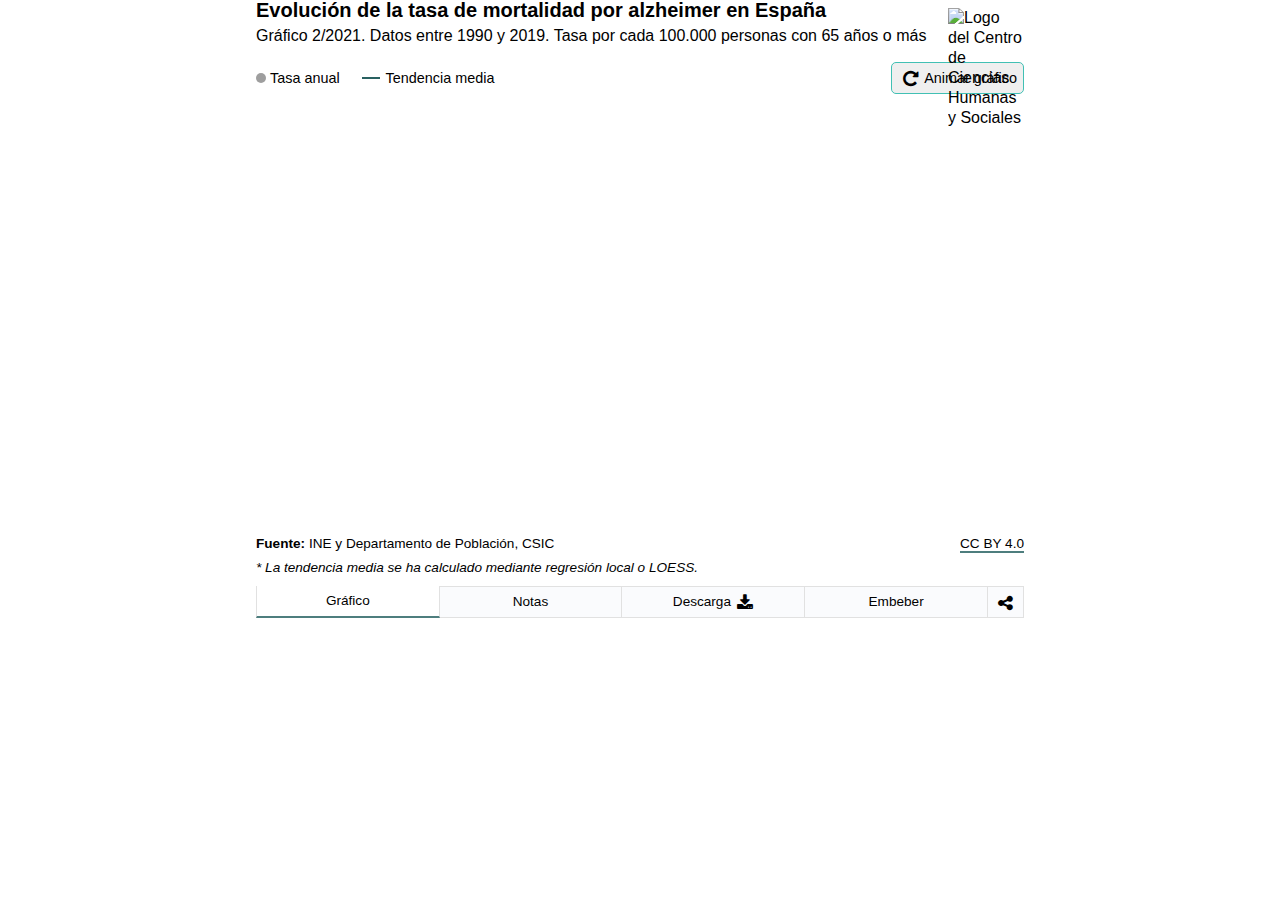
==== docs/index.html @ b5e25270 "Actualización de datos" ====
<!DOCTYPE html><html lang=en><head><meta charset=UTF-8><meta name=viewport content="width=device-width,initial-scale=1,maximum-scale=1"><title>Evolución de la tasa de mortalidad por alzheimer en España</title><meta name=mrf-extractable content=false><meta property=og:image content=""><meta property=og:title content="Evolución de la tasa de mortalidad por alzheimer en España"><meta property=og:description content="Gráfico lineal que muestra la evolución de la tasa de mortalidad en España"><meta property=og:image content=https://raw.githubusercontent.com/EnvejecimientoEnRed/evolucion-alzheimer-viz/main/pre/cchs.png><link rel=stylesheet href=https://cdnjs.cloudflare.com/ajax/libs/font-awesome/4.7.0/css/font-awesome.min.css><link rel=stylesheet href="https://fonts.googleapis.com/css?family=Titillium+Web%3A300%2C300italic%2C400%2C400italic%2C500%2C700%2C700italic&#038;subset=latin&#038;ver=5.8" media=all><link href=main.c754582d4d9026baf53d.css rel=stylesheet></head><body><div class=container><div class=main><section class="content b-chart active" id=chartBlock><div class=b-title><h1 class=title>Evolución de la tasa de mortalidad por alzheimer en España</h1><h2 class=subtitle>Gráfico 2/2021. Datos entre 1990 y 2019. Tasa por cada 100.000 personas con 65 años o más</h2></div><div class=chart__logics><div class=chart__legend><span class="chart__legend--item first">Tasa anual</span> <span class="chart__legend--item second">Tendencia media</span></div><div class=chart__animate id=replay><button class=btn_animate><i class="fa fa--share fa-repeat" aria-hidden=true></i> <span>Animar gráfico</span></button></div></div><div class=chart__viz id=chart></div><div class=chart__footer><div class=chart__source><p class=chart__source--data><span>Fuente: </span>INE y Departamento de Población, CSIC</p><p class=chart__source--copyright><a class=link href=https://creativecommons.org/licenses/by/4.0/deed.en_US target=_blank>CC BY 4.0</a></p></div><p class=chart__note>* La tendencia media se ha calculado mediante regresión local o LOESS.</p></div><div class=logo><img src=https://raw.githubusercontent.com/EnvejecimientoEnRed/maternidad-fecundidad-viz/main/pre/cchs.png alt="Logo del Centro de Ciencias Humanas y Sociales" width=100% height=100%></div></section><section class="content b-notes"><div class=b-title><h1 class=title>Notas adicionales al gráfico</h1></div><p class=text__paragraph>En este gráfico se ha utilizado una fuente de datos: el Instituto Nacional de Estadística (INE). Dentro de ella, utilizamos dos grupos de datos distintos:</p><p class=text__paragraph>El primero, <a class=link href="https://www.ine.es/jaxiT3/Tabla.htm?t=7947&L=0" target=_blank>las defunciones por causas (lista reducida)</a>, que ofrece datos de muertes a partir de una lista reducida de causas. En este caso, nos centramos en la causa 051, que registra la enfermedad de Alzheimer, y con los casos para las personas con 65 o más años.</p><p class=text__paragraph>El segundo, <a class=link href="https://www.ine.es/dynt3/inebase/es/index.htm?padre=1894&capsel=1895" target=_blank>las cifras de población a nivel nacional y por grupo de edad</a>, con el objetivo de conocer la población con 65 años o más en España durante diferentes años y poder hacer una tasa de mortalidad por alzheimer utilizando este grupo poblacional</p></section><section class="content b-data"><div class=b-title><h1 class=title>Repositorio de código, de datos y posibilidad de descarga como imagen estática</h1></div><p class=text__header>Descarga de datos</p><p class=text__paragraph>Los datos procesados en esta visualización los puede encontrar en <a class=link href=https://github.com/EnvejecimientoEnRed/evolucion-alzheimer-viz target=_blank>este repositorio de Github</a>.</p><p class=text__paragraph>Si desea descargarlos, puede hacerlo desde <a class=link href=https://raw.githubusercontent.com/EnvejecimientoEnRed/evolucion-alzheimer-viz/main/data/tasa_nal_alz.csv target=_blank>aquí</a>.</p><p class=text__header>Descargar como PNG</p><p class=text__paragraph>También puede descargar el gráfico como una imagen .png haciendo click <button class=btn_share id=pngImage>aquí</button></p><p class=text__paragraph>El gráfico se descargará con los últimos filtros que haya utilizado.</p><p class=text__paragraph>Es conveniente advertir que, tras hacer una modificación de filtros, debe esperar unos segundos (entre 10 y 15) para que se renderice correctamente el bloque y pueda descargar la imagen de forma satisfactoria.</p></section><section class="content b-iframes"><div class=b-title><h1 class=title>Uso del iframe en sitios web</h1></div><p class=text__header>Embeber iframe con alto dinámico</p><p class=text__paragraph>A la hora de utilizar la visualización dentro de un iframe y poder visualizarla de forma responsiva, este desarrollo se sirve de la librería <a class=link href=http://blog.apps.npr.org/pym.js/ target=_blank>Pym.js</a>, que modifica de forma dinámica la altura de los iframes.</p><p class=text__paragraph>Si su sitio web acepta el uso de librerías de terceros, como es el caso de Pym.js, y desea disponer la opción responsiva de esta visualización, copie el siguiente código:</p><textarea class=text__iframe disabled=""><div id=viz_cchs_2_2021></div><script src=https://pym.nprapps.org/pym.v1.min.js></script><script>let pymParent=new pym.Parent("viz_cchs_2_2021","https://EnvejecimientoEnRed.github.io/evolucion-alzheimer-viz/",{})</script></textarea><p class=text__header>Embeber iframe con alto fijo</p><p class=text__paragraph>Aunque el siguiente iframe tiene una altura fija -680px-, el gráfico se ve correctamente en todos los dispositivos ya que siempre se ajusta al alto disponible que dejan otros elementos como títulos, selectores, botones o leyenda.</p><p class=text__paragraph>Si desea integrar esta visualización en su propia página, puede hacerlo copiando el siguiente código:</p><textarea class=text__iframe disabled=""><iframe src="https://EnvejecimientoEnRed/evolucion-alzheimer-viz/?iframe=fijo" style=height:680px;width:100% title="Visualización maternidad y fecundidad"></iframe></textarea></section><section class="content b-rrss"><div class=b-title><h1 class=title>Compartir en redes sociales</h1></div><p class=text__paragraph>Existe la posibilidad de compartir la visualización a través de las redes sociales. Puede hacerlo clicando en alguno de los siguientes iconos:</p><div class=rrss><a href=# class="fa fa-facebook" id=shareFB target=_blank></a> <a href=# class="fa fa-twitter" id=shareTW data-text="Comparativa entre la edad media a la maternidad y el índice de fecundidad" target=_blank></a> <a href=# class="fa fa-linkedin" id=shareLK data-text="Comparativa entre la edad media a la maternidad y el índice de fecundidad" target=_blank></a> <a href=# class="fa fa-whatsapp" id=shareWA data-text="Comparativa entre la edad media a la maternidad y el índice de fecundidad" target=_blank></a></div></section></div><nav class=tabs><ul class=l-tabs><li class="tab active" data-target=b-chart>Gráfico</li><li class=tab data-target=b-notes>Notas</li><li class=tab data-target=b-data>Descarga&nbsp;<i class="fa fa--share fa-download"></i></li><li class=tab data-target=b-iframes>Embeber</li><li class="tab tab--rrss" data-target=b-rrss><i class="fa fa--share fa-share-alt"></i></li></ul></nav><div class=chart__tooltip id=tooltip><p class=chart__tooltip--title></p><p class=chart__tooltip--text></p></div></div><script src=https://pym.nprapps.org/pym.v1.min.js></script><script>var pymChild=new pym.Child</script><script src=main.efca48f712bf268afeb7.js></script></body></html>
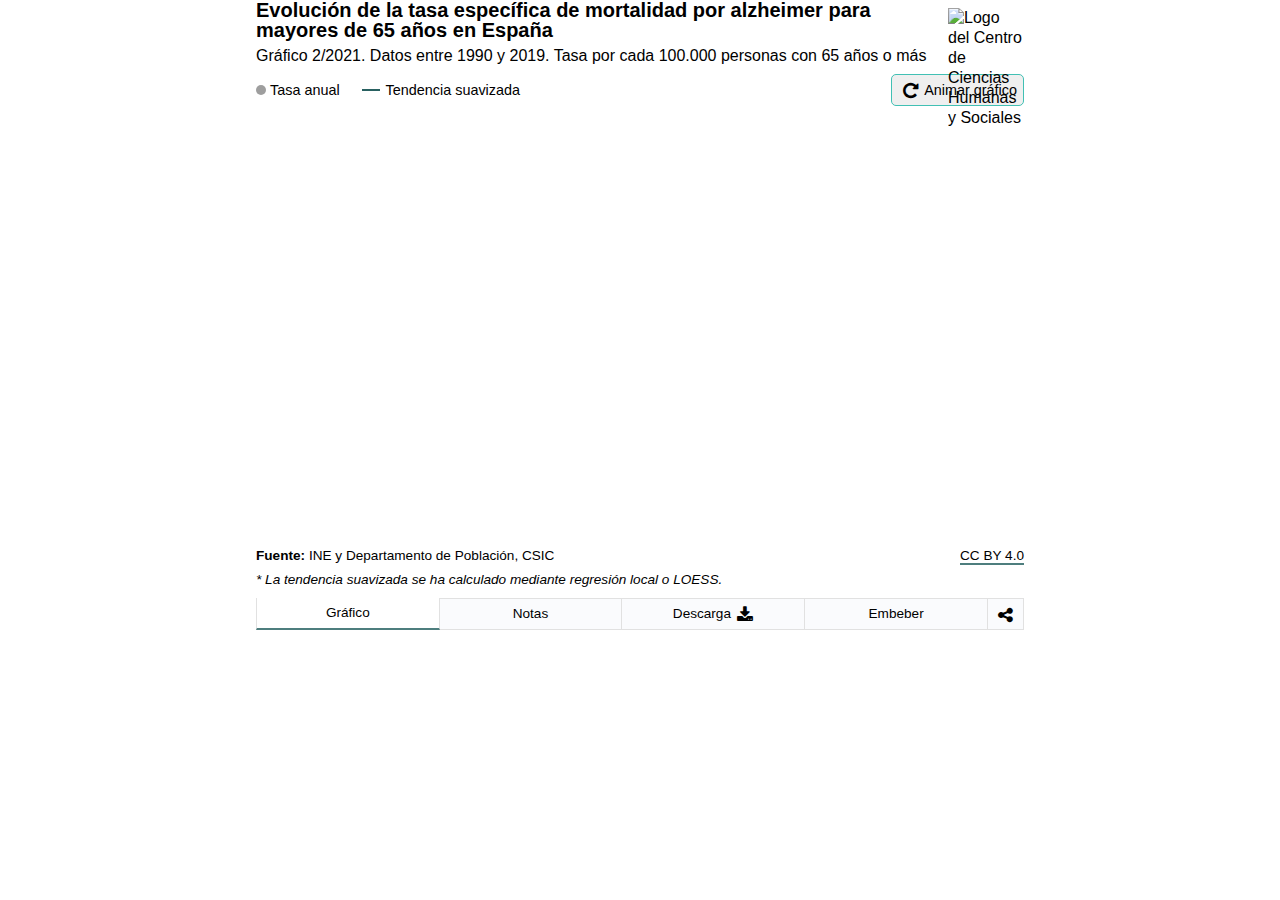
==== commit f16f4916: "Cambio título" ====
--- a/docs/index.html
+++ b/docs/index.html
@@ -1 +1 @@
-<!DOCTYPE html><html lang=en><head><meta charset=UTF-8><meta name=viewport content="width=device-width,initial-scale=1,maximum-scale=1"><title>Evolución de la tasa de mortalidad por alzheimer en España</title><meta name=mrf-extractable content=false><meta property=og:image content=""><meta property=og:title content="Evolución de la tasa de mortalidad por alzheimer en España"><meta property=og:description content="Gráfico lineal que muestra la evolución de la tasa de mortalidad en España"><meta property=og:image content=https://raw.githubusercontent.com/EnvejecimientoEnRed/evolucion-alzheimer-viz/main/pre/cchs.png><link rel=stylesheet href=https://cdnjs.cloudflare.com/ajax/libs/font-awesome/4.7.0/css/font-awesome.min.css><link rel=stylesheet href="https://fonts.googleapis.com/css?family=Titillium+Web%3A300%2C300italic%2C400%2C400italic%2C500%2C700%2C700italic&#038;subset=latin&#038;ver=5.8" media=all><link href=main.c754582d4d9026baf53d.css rel=stylesheet></head><body><div class=container><div class=main><section class="content b-chart active" id=chartBlock><div class=b-title><h1 class=title>Evolución de la tasa de mortalidad por alzheimer en España</h1><h2 class=subtitle>Gráfico 2/2021. Datos entre 1990 y 2019. Tasa por cada 100.000 personas con 65 años o más</h2></div><div class=chart__logics><div class=chart__legend><span class="chart__legend--item first">Tasa anual</span> <span class="chart__legend--item second">Tendencia media</span></div><div class=chart__animate id=replay><button class=btn_animate><i class="fa fa--share fa-repeat" aria-hidden=true></i> <span>Animar gráfico</span></button></div></div><div class=chart__viz id=chart></div><div class=chart__footer><div class=chart__source><p class=chart__source--data><span>Fuente: </span>INE y Departamento de Población, CSIC</p><p class=chart__source--copyright><a class=link href=https://creativecommons.org/licenses/by/4.0/deed.en_US target=_blank>CC BY 4.0</a></p></div><p class=chart__note>* La tendencia media se ha calculado mediante regresión local o LOESS.</p></div><div class=logo><img src=https://raw.githubusercontent.com/EnvejecimientoEnRed/maternidad-fecundidad-viz/main/pre/cchs.png alt="Logo del Centro de Ciencias Humanas y Sociales" width=100% height=100%></div></section><section class="content b-notes"><div class=b-title><h1 class=title>Notas adicionales al gráfico</h1></div><p class=text__paragraph>En este gráfico se ha utilizado una fuente de datos: el Instituto Nacional de Estadística (INE). Dentro de ella, utilizamos dos grupos de datos distintos:</p><p class=text__paragraph>El primero, <a class=link href="https://www.ine.es/jaxiT3/Tabla.htm?t=7947&L=0" target=_blank>las defunciones por causas (lista reducida)</a>, que ofrece datos de muertes a partir de una lista reducida de causas. En este caso, nos centramos en la causa 051, que registra la enfermedad de Alzheimer, y con los casos para las personas con 65 o más años.</p><p class=text__paragraph>El segundo, <a class=link href="https://www.ine.es/dynt3/inebase/es/index.htm?padre=1894&capsel=1895" target=_blank>las cifras de población a nivel nacional y por grupo de edad</a>, con el objetivo de conocer la población con 65 años o más en España durante diferentes años y poder hacer una tasa de mortalidad por alzheimer utilizando este grupo poblacional</p></section><section class="content b-data"><div class=b-title><h1 class=title>Repositorio de código, de datos y posibilidad de descarga como imagen estática</h1></div><p class=text__header>Descarga de datos</p><p class=text__paragraph>Los datos procesados en esta visualización los puede encontrar en <a class=link href=https://github.com/EnvejecimientoEnRed/evolucion-alzheimer-viz target=_blank>este repositorio de Github</a>.</p><p class=text__paragraph>Si desea descargarlos, puede hacerlo desde <a class=link href=https://raw.githubusercontent.com/EnvejecimientoEnRed/evolucion-alzheimer-viz/main/data/tasa_nal_alz.csv target=_blank>aquí</a>.</p><p class=text__header>Descargar como PNG</p><p class=text__paragraph>También puede descargar el gráfico como una imagen .png haciendo click <button class=btn_share id=pngImage>aquí</button></p><p class=text__paragraph>El gráfico se descargará con los últimos filtros que haya utilizado.</p><p class=text__paragraph>Es conveniente advertir que, tras hacer una modificación de filtros, debe esperar unos segundos (entre 10 y 15) para que se renderice correctamente el bloque y pueda descargar la imagen de forma satisfactoria.</p></section><section class="content b-iframes"><div class=b-title><h1 class=title>Uso del iframe en sitios web</h1></div><p class=text__header>Embeber iframe con alto dinámico</p><p class=text__paragraph>A la hora de utilizar la visualización dentro de un iframe y poder visualizarla de forma responsiva, este desarrollo se sirve de la librería <a class=link href=http://blog.apps.npr.org/pym.js/ target=_blank>Pym.js</a>, que modifica de forma dinámica la altura de los iframes.</p><p class=text__paragraph>Si su sitio web acepta el uso de librerías de terceros, como es el caso de Pym.js, y desea disponer la opción responsiva de esta visualización, copie el siguiente código:</p><textarea class=text__iframe disabled=""><div id=viz_cchs_2_2021></div><script src=https://pym.nprapps.org/pym.v1.min.js></script><script>let pymParent=new pym.Parent("viz_cchs_2_2021","https://EnvejecimientoEnRed.github.io/evolucion-alzheimer-viz/",{})</script></textarea><p class=text__header>Embeber iframe con alto fijo</p><p class=text__paragraph>Aunque el siguiente iframe tiene una altura fija -680px-, el gráfico se ve correctamente en todos los dispositivos ya que siempre se ajusta al alto disponible que dejan otros elementos como títulos, selectores, botones o leyenda.</p><p class=text__paragraph>Si desea integrar esta visualización en su propia página, puede hacerlo copiando el siguiente código:</p><textarea class=text__iframe disabled=""><iframe src="https://EnvejecimientoEnRed/evolucion-alzheimer-viz/?iframe=fijo" style=height:680px;width:100% title="Visualización maternidad y fecundidad"></iframe></textarea></section><section class="content b-rrss"><div class=b-title><h1 class=title>Compartir en redes sociales</h1></div><p class=text__paragraph>Existe la posibilidad de compartir la visualización a través de las redes sociales. Puede hacerlo clicando en alguno de los siguientes iconos:</p><div class=rrss><a href=# class="fa fa-facebook" id=shareFB target=_blank></a> <a href=# class="fa fa-twitter" id=shareTW data-text="Comparativa entre la edad media a la maternidad y el índice de fecundidad" target=_blank></a> <a href=# class="fa fa-linkedin" id=shareLK data-text="Comparativa entre la edad media a la maternidad y el índice de fecundidad" target=_blank></a> <a href=# class="fa fa-whatsapp" id=shareWA data-text="Comparativa entre la edad media a la maternidad y el índice de fecundidad" target=_blank></a></div></section></div><nav class=tabs><ul class=l-tabs><li class="tab active" data-target=b-chart>Gráfico</li><li class=tab data-target=b-notes>Notas</li><li class=tab data-target=b-data>Descarga&nbsp;<i class="fa fa--share fa-download"></i></li><li class=tab data-target=b-iframes>Embeber</li><li class="tab tab--rrss" data-target=b-rrss><i class="fa fa--share fa-share-alt"></i></li></ul></nav><div class=chart__tooltip id=tooltip><p class=chart__tooltip--title></p><p class=chart__tooltip--text></p></div></div><script src=https://pym.nprapps.org/pym.v1.min.js></script><script>var pymChild=new pym.Child</script><script src=main.efca48f712bf268afeb7.js></script></body></html>+<!DOCTYPE html><html lang=en><head><meta charset=UTF-8><meta name=viewport content="width=device-width,initial-scale=1,maximum-scale=1"><title>Evolución de la tasa específica de mortalidad por alzheimer para mayores de 65 años en España</title><meta name=mrf-extractable content=false><meta property=og:image content=""><meta property=og:title content="Evolución de la tasa específica de mortalidad por alzheimer para mayores de 65 años en España"><meta property=og:description content="Gráfico lineal que muestra la evolución de la tasa de mortalidad en España"><meta property=og:image content=https://raw.githubusercontent.com/EnvejecimientoEnRed/envejecimiento_alzheimer_evolucion/main/pre/cchs.png><link rel=stylesheet href=https://cdnjs.cloudflare.com/ajax/libs/font-awesome/4.7.0/css/font-awesome.min.css><link rel=stylesheet href="https://fonts.googleapis.com/css?family=Titillium+Web%3A300%2C300italic%2C400%2C400italic%2C500%2C700%2C700italic&#038;subset=latin&#038;ver=5.8" media=all><link href=main.c754582d4d9026baf53d.css rel=stylesheet></head><body><div class=container><div class=main><section class="content b-chart active" id=chartBlock><div class=b-title><h1 class=title>Evolución de la tasa específica de mortalidad por alzheimer para mayores de 65 años en España</h1><h2 class=subtitle>Gráfico 2/2021. Datos entre 1990 y 2019. Tasa por cada 100.000 personas con 65 años o más</h2></div><div class=chart__logics><div class=chart__legend><span class="chart__legend--item first">Tasa anual</span> <span class="chart__legend--item second">Tendencia suavizada</span></div><div class=chart__animate id=replay><button class=btn_animate><i class="fa fa--share fa-repeat" aria-hidden=true></i> <span>Animar gráfico</span></button></div></div><div class=chart__viz id=chart></div><div class=chart__footer><div class=chart__source><p class=chart__source--data><span>Fuente: </span>INE y Departamento de Población, CSIC</p><p class=chart__source--copyright><a class=link href=https://creativecommons.org/licenses/by/4.0/deed.en_US target=_blank>CC BY 4.0</a></p></div><p class=chart__note>* La tendencia suavizada se ha calculado mediante regresión local o LOESS.</p></div><div class=logo><img src=https://raw.githubusercontent.com/EnvejecimientoEnRed/envejecimiento_alzheimer_evolucion/main/pre/cchs.png alt="Logo del Centro de Ciencias Humanas y Sociales" width=100% height=100%></div></section><section class="content b-notes"><div class=b-title><h1 class=title>Notas adicionales al gráfico</h1></div><p class=text__paragraph>En este gráfico se ha utilizado una fuente de datos: el Instituto Nacional de Estadística (INE). Dentro de ella, utilizamos dos grupos de datos distintos:</p><p class=text__paragraph>El primero, <a class=link href="https://www.ine.es/jaxiT3/Tabla.htm?t=7947&L=0" target=_blank>las defunciones por causas (lista reducida)</a>, que ofrece datos de muertes a partir de una lista reducida de causas. En este caso, nos centramos en la causa 051, que registra la enfermedad de Alzheimer, y con los casos para las personas con 65 o más años.</p><p class=text__paragraph>El segundo, <a class=link href="https://www.ine.es/dynt3/inebase/es/index.htm?padre=1894&capsel=1895" target=_blank>las cifras de población a nivel nacional y por grupo de edad</a>, con el objetivo de conocer la población con 65 años o más en España durante diferentes años y poder hacer una tasa de mortalidad por alzheimer utilizando este grupo poblacional</p></section><section class="content b-data"><div class=b-title><h1 class=title>Repositorio de código, de datos y posibilidad de descarga como imagen estática</h1></div><p class=text__header>Descarga de datos</p><p class=text__paragraph>Los datos procesados en esta visualización los puede encontrar en <a class=link href=https://github.com/EnvejecimientoEnRed/envejecimiento_alzheimer_evolucion target=_blank>este repositorio de Github</a>.</p><p class=text__paragraph>Si desea descargarlos, puede hacerlo desde <a class=link href=https://raw.githubusercontent.com/EnvejecimientoEnRed/envejecimiento_alzheimer_evolucion/main/data/tasa_nal_alz.csv target=_blank>aquí</a>.</p><p class=text__header>Descargar como PNG</p><p class=text__paragraph>También puede descargar el gráfico como una imagen .png haciendo click <button class=btn_share id=pngImage>aquí</button></p><p class=text__paragraph>El gráfico se descargará con los últimos filtros que haya utilizado.</p><p class=text__paragraph>Es conveniente advertir que, tras hacer una modificación de filtros, debe esperar unos segundos (entre 10 y 15) para que se renderice correctamente el bloque y pueda descargar la imagen de forma satisfactoria.</p></section><section class="content b-iframes"><div class=b-title><h1 class=title>Uso del iframe en sitios web</h1></div><p class=text__header>Embeber iframe con alto dinámico</p><p class=text__paragraph>A la hora de utilizar la visualización dentro de un iframe y poder visualizarla de forma responsiva, este desarrollo se sirve de la librería <a class=link href=http://blog.apps.npr.org/pym.js/ target=_blank>Pym.js</a>, que modifica de forma dinámica la altura de los iframes.</p><p class=text__paragraph>Si su sitio web acepta el uso de librerías de terceros, como es el caso de Pym.js, y desea disponer la opción responsiva de esta visualización, copie el siguiente código:</p><textarea class=text__iframe disabled=""><div id=viz_cchs_2_2021></div><script src=https://pym.nprapps.org/pym.v1.min.js></script><script>let pymParent=new pym.Parent("viz_cchs_2_2021","https://EnvejecimientoEnRed.github.io/envejecimiento_alzheimer_evolucion/",{})</script></textarea><p class=text__header>Embeber iframe con alto fijo</p><p class=text__paragraph>Aunque el siguiente iframe tiene una altura fija -680px-, el gráfico se ve correctamente en todos los dispositivos ya que siempre se ajusta al alto disponible que dejan otros elementos como títulos, selectores, botones o leyenda.</p><p class=text__paragraph>Si desea integrar esta visualización en su propia página, puede hacerlo copiando el siguiente código:</p><textarea class=text__iframe disabled=""><iframe src="https://EnvejecimientoEnRed/envejecimiento_alzheimer_evolucion/?iframe=fijo" style=height:680px;width:100% title="Visualización maternidad y fecundidad"></iframe></textarea></section><section class="content b-rrss"><div class=b-title><h1 class=title>Compartir en redes sociales</h1></div><p class=text__paragraph>Existe la posibilidad de compartir la visualización a través de las redes sociales. Puede hacerlo clicando en alguno de los siguientes iconos:</p><div class=rrss><a href=# class="fa fa-facebook" id=shareFB target=_blank></a> <a href=# class="fa fa-twitter" id=shareTW data-text="Evolución de la tasa específica de mortalidad por alzheimer para mayores de 65 años en España" target=_blank></a> <a href=# class="fa fa-linkedin" id=shareLK data-text="Evolución de la tasa específica de mortalidad por alzheimer para mayores de 65 años en España" target=_blank></a> <a href=# class="fa fa-whatsapp" id=shareWA data-text="Evolución de la tasa específica de mortalidad por alzheimer para mayores de 65 años en España" target=_blank></a></div></section></div><nav class=tabs><ul class=l-tabs><li class="tab active" data-target=b-chart>Gráfico</li><li class=tab data-target=b-notes>Notas</li><li class=tab data-target=b-data>Descarga&nbsp;<i class="fa fa--share fa-download"></i></li><li class=tab data-target=b-iframes>Embeber</li><li class="tab tab--rrss" data-target=b-rrss><i class="fa fa--share fa-share-alt"></i></li></ul></nav><div class=chart__tooltip id=tooltip><p class=chart__tooltip--title></p><p class=chart__tooltip--text></p></div></div><script src=https://pym.nprapps.org/pym.v1.min.js></script><script>var pymChild=new pym.Child</script><script src=main.43a29cdeccaf040c2533.js></script></body></html>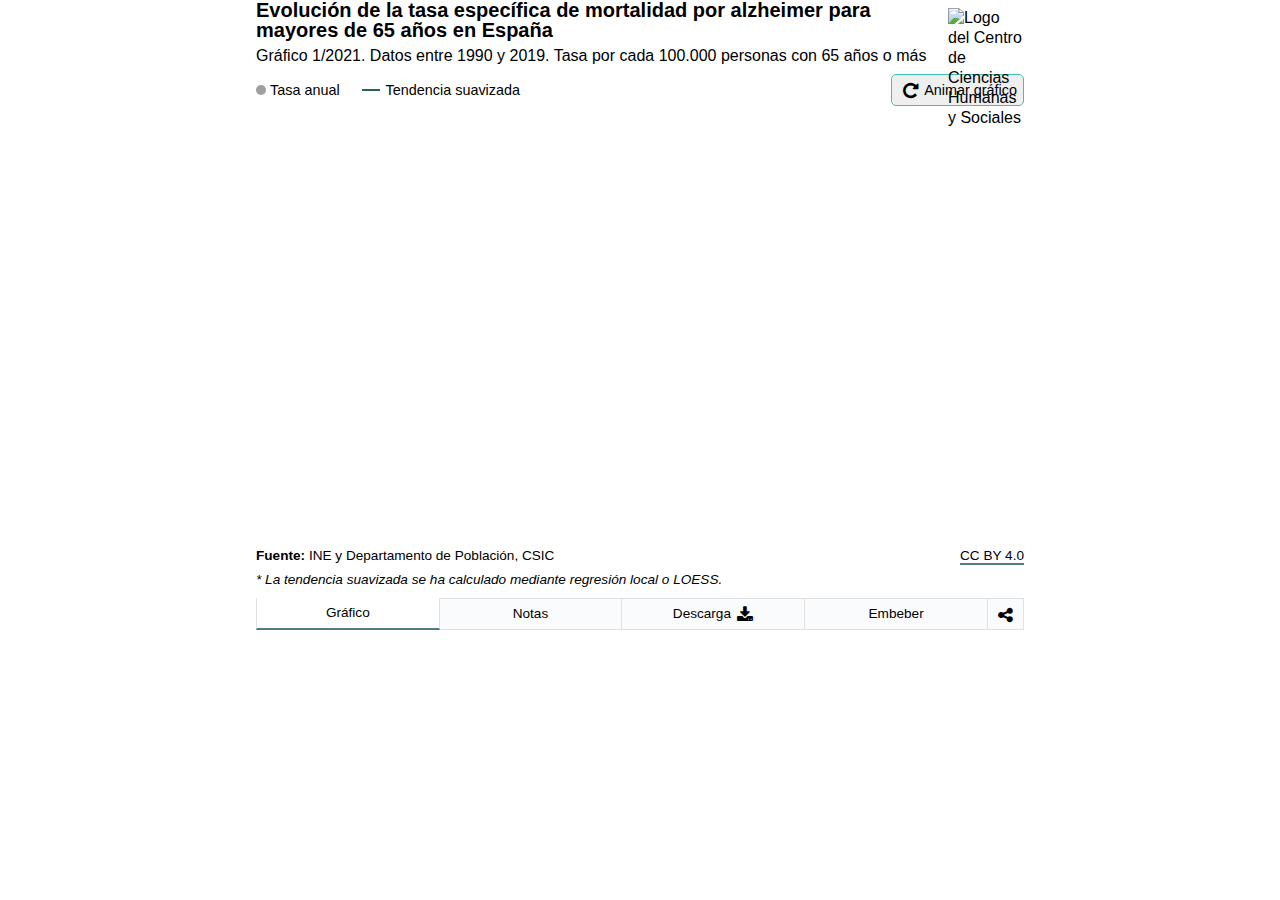
==== commit e9c82978: "Cambio numeración" ====
--- a/docs/index.html
+++ b/docs/index.html
@@ -1 +1 @@
-<!DOCTYPE html><html lang=en><head><meta charset=UTF-8><meta name=viewport content="width=device-width,initial-scale=1,maximum-scale=1"><title>Evolución de la tasa específica de mortalidad por alzheimer para mayores de 65 años en España</title><meta name=mrf-extractable content=false><meta property=og:image content=""><meta property=og:title content="Evolución de la tasa específica de mortalidad por alzheimer para mayores de 65 años en España"><meta property=og:description content="Gráfico lineal que muestra la evolución de la tasa de mortalidad en España"><meta property=og:image content=https://raw.githubusercontent.com/EnvejecimientoEnRed/envejecimiento_alzheimer_evolucion/main/pre/cchs.png><link rel=stylesheet href=https://cdnjs.cloudflare.com/ajax/libs/font-awesome/4.7.0/css/font-awesome.min.css><link rel=stylesheet href="https://fonts.googleapis.com/css?family=Titillium+Web%3A300%2C300italic%2C400%2C400italic%2C500%2C700%2C700italic&#038;subset=latin&#038;ver=5.8" media=all><link href=main.c754582d4d9026baf53d.css rel=stylesheet></head><body><div class=container><div class=main><section class="content b-chart active" id=chartBlock><div class=b-title><h1 class=title>Evolución de la tasa específica de mortalidad por alzheimer para mayores de 65 años en España</h1><h2 class=subtitle>Gráfico 2/2021. Datos entre 1990 y 2019. Tasa por cada 100.000 personas con 65 años o más</h2></div><div class=chart__logics><div class=chart__legend><span class="chart__legend--item first">Tasa anual</span> <span class="chart__legend--item second">Tendencia suavizada</span></div><div class=chart__animate id=replay><button class=btn_animate><i class="fa fa--share fa-repeat" aria-hidden=true></i> <span>Animar gráfico</span></button></div></div><div class=chart__viz id=chart></div><div class=chart__footer><div class=chart__source><p class=chart__source--data><span>Fuente: </span>INE y Departamento de Población, CSIC</p><p class=chart__source--copyright><a class=link href=https://creativecommons.org/licenses/by/4.0/deed.en_US target=_blank>CC BY 4.0</a></p></div><p class=chart__note>* La tendencia suavizada se ha calculado mediante regresión local o LOESS.</p></div><div class=logo><img src=https://raw.githubusercontent.com/EnvejecimientoEnRed/envejecimiento_alzheimer_evolucion/main/pre/cchs.png alt="Logo del Centro de Ciencias Humanas y Sociales" width=100% height=100%></div></section><section class="content b-notes"><div class=b-title><h1 class=title>Notas adicionales al gráfico</h1></div><p class=text__paragraph>En este gráfico se ha utilizado una fuente de datos: el Instituto Nacional de Estadística (INE). Dentro de ella, utilizamos dos grupos de datos distintos:</p><p class=text__paragraph>El primero, <a class=link href="https://www.ine.es/jaxiT3/Tabla.htm?t=7947&L=0" target=_blank>las defunciones por causas (lista reducida)</a>, que ofrece datos de muertes a partir de una lista reducida de causas. En este caso, nos centramos en la causa 051, que registra la enfermedad de Alzheimer, y con los casos para las personas con 65 o más años.</p><p class=text__paragraph>El segundo, <a class=link href="https://www.ine.es/dynt3/inebase/es/index.htm?padre=1894&capsel=1895" target=_blank>las cifras de población a nivel nacional y por grupo de edad</a>, con el objetivo de conocer la población con 65 años o más en España durante diferentes años y poder hacer una tasa de mortalidad por alzheimer utilizando este grupo poblacional</p></section><section class="content b-data"><div class=b-title><h1 class=title>Repositorio de código, de datos y posibilidad de descarga como imagen estática</h1></div><p class=text__header>Descarga de datos</p><p class=text__paragraph>Los datos procesados en esta visualización los puede encontrar en <a class=link href=https://github.com/EnvejecimientoEnRed/envejecimiento_alzheimer_evolucion target=_blank>este repositorio de Github</a>.</p><p class=text__paragraph>Si desea descargarlos, puede hacerlo desde <a class=link href=https://raw.githubusercontent.com/EnvejecimientoEnRed/envejecimiento_alzheimer_evolucion/main/data/tasa_nal_alz.csv target=_blank>aquí</a>.</p><p class=text__header>Descargar como PNG</p><p class=text__paragraph>También puede descargar el gráfico como una imagen .png haciendo click <button class=btn_share id=pngImage>aquí</button></p><p class=text__paragraph>El gráfico se descargará con los últimos filtros que haya utilizado.</p><p class=text__paragraph>Es conveniente advertir que, tras hacer una modificación de filtros, debe esperar unos segundos (entre 10 y 15) para que se renderice correctamente el bloque y pueda descargar la imagen de forma satisfactoria.</p></section><section class="content b-iframes"><div class=b-title><h1 class=title>Uso del iframe en sitios web</h1></div><p class=text__header>Embeber iframe con alto dinámico</p><p class=text__paragraph>A la hora de utilizar la visualización dentro de un iframe y poder visualizarla de forma responsiva, este desarrollo se sirve de la librería <a class=link href=http://blog.apps.npr.org/pym.js/ target=_blank>Pym.js</a>, que modifica de forma dinámica la altura de los iframes.</p><p class=text__paragraph>Si su sitio web acepta el uso de librerías de terceros, como es el caso de Pym.js, y desea disponer la opción responsiva de esta visualización, copie el siguiente código:</p><textarea class=text__iframe disabled=""><div id=viz_cchs_2_2021></div><script src=https://pym.nprapps.org/pym.v1.min.js></script><script>let pymParent=new pym.Parent("viz_cchs_2_2021","https://EnvejecimientoEnRed.github.io/envejecimiento_alzheimer_evolucion/",{})</script></textarea><p class=text__header>Embeber iframe con alto fijo</p><p class=text__paragraph>Aunque el siguiente iframe tiene una altura fija -680px-, el gráfico se ve correctamente en todos los dispositivos ya que siempre se ajusta al alto disponible que dejan otros elementos como títulos, selectores, botones o leyenda.</p><p class=text__paragraph>Si desea integrar esta visualización en su propia página, puede hacerlo copiando el siguiente código:</p><textarea class=text__iframe disabled=""><iframe src="https://EnvejecimientoEnRed/envejecimiento_alzheimer_evolucion/?iframe=fijo" style=height:680px;width:100% title="Visualización maternidad y fecundidad"></iframe></textarea></section><section class="content b-rrss"><div class=b-title><h1 class=title>Compartir en redes sociales</h1></div><p class=text__paragraph>Existe la posibilidad de compartir la visualización a través de las redes sociales. Puede hacerlo clicando en alguno de los siguientes iconos:</p><div class=rrss><a href=# class="fa fa-facebook" id=shareFB target=_blank></a> <a href=# class="fa fa-twitter" id=shareTW data-text="Evolución de la tasa específica de mortalidad por alzheimer para mayores de 65 años en España" target=_blank></a> <a href=# class="fa fa-linkedin" id=shareLK data-text="Evolución de la tasa específica de mortalidad por alzheimer para mayores de 65 años en España" target=_blank></a> <a href=# class="fa fa-whatsapp" id=shareWA data-text="Evolución de la tasa específica de mortalidad por alzheimer para mayores de 65 años en España" target=_blank></a></div></section></div><nav class=tabs><ul class=l-tabs><li class="tab active" data-target=b-chart>Gráfico</li><li class=tab data-target=b-notes>Notas</li><li class=tab data-target=b-data>Descarga&nbsp;<i class="fa fa--share fa-download"></i></li><li class=tab data-target=b-iframes>Embeber</li><li class="tab tab--rrss" data-target=b-rrss><i class="fa fa--share fa-share-alt"></i></li></ul></nav><div class=chart__tooltip id=tooltip><p class=chart__tooltip--title></p><p class=chart__tooltip--text></p></div></div><script src=https://pym.nprapps.org/pym.v1.min.js></script><script>var pymChild=new pym.Child</script><script src=main.43a29cdeccaf040c2533.js></script></body></html>+<!DOCTYPE html><html lang=en><head><meta charset=UTF-8><meta name=viewport content="width=device-width,initial-scale=1,maximum-scale=1"><title>Evolución de la tasa específica de mortalidad por alzheimer para mayores de 65 años en España</title><meta name=mrf-extractable content=false><meta property=og:image content=""><meta property=og:title content="Evolución de la tasa específica de mortalidad por alzheimer para mayores de 65 años en España"><meta property=og:description content="Gráfico lineal que muestra la evolución de la tasa de mortalidad en España"><meta property=og:image content=https://raw.githubusercontent.com/EnvejecimientoEnRed/envejecimiento_alzheimer_evolucion/main/pre/cchs.png><link rel=stylesheet href=https://cdnjs.cloudflare.com/ajax/libs/font-awesome/4.7.0/css/font-awesome.min.css><link rel=stylesheet href="https://fonts.googleapis.com/css?family=Titillium+Web%3A300%2C300italic%2C400%2C400italic%2C500%2C700%2C700italic&#038;subset=latin&#038;ver=5.8" media=all><link href=main.c754582d4d9026baf53d.css rel=stylesheet></head><body><div class=container><div class=main><section class="content b-chart active" id=chartBlock><div class=b-title><h1 class=title>Evolución de la tasa específica de mortalidad por alzheimer para mayores de 65 años en España</h1><h2 class=subtitle>Gráfico 1/2021. Datos entre 1990 y 2019. Tasa por cada 100.000 personas con 65 años o más</h2></div><div class=chart__logics><div class=chart__legend><span class="chart__legend--item first">Tasa anual</span> <span class="chart__legend--item second">Tendencia suavizada</span></div><div class=chart__animate id=replay><button class=btn_animate><i class="fa fa--share fa-repeat" aria-hidden=true></i> <span>Animar gráfico</span></button></div></div><div class=chart__viz id=chart></div><div class=chart__footer><div class=chart__source><p class=chart__source--data><span>Fuente: </span>INE y Departamento de Población, CSIC</p><p class=chart__source--copyright><a class=link href=https://creativecommons.org/licenses/by/4.0/deed.en_US target=_blank>CC BY 4.0</a></p></div><p class=chart__note>* La tendencia suavizada se ha calculado mediante regresión local o LOESS.</p></div><div class=logo><img src=https://raw.githubusercontent.com/EnvejecimientoEnRed/envejecimiento_alzheimer_evolucion/main/pre/cchs.png alt="Logo del Centro de Ciencias Humanas y Sociales" width=100% height=100%></div></section><section class="content b-notes"><div class=b-title><h1 class=title>Notas adicionales al gráfico</h1></div><p class=text__paragraph>En este gráfico se ha utilizado una fuente de datos: el Instituto Nacional de Estadística (INE). Dentro de ella, utilizamos dos grupos de datos distintos:</p><p class=text__paragraph>El primero, <a class=link href="https://www.ine.es/jaxiT3/Tabla.htm?t=7947&L=0" target=_blank>las defunciones por causas (lista reducida)</a>, que ofrece datos de muertes a partir de una lista reducida de causas. En este caso, nos centramos en la causa 051, que registra la enfermedad de Alzheimer, y con los casos para las personas con 65 o más años.</p><p class=text__paragraph>El segundo, <a class=link href="https://www.ine.es/dynt3/inebase/es/index.htm?padre=1894&capsel=1895" target=_blank>las cifras de población a nivel nacional y por grupo de edad</a>, con el objetivo de conocer la población con 65 años o más en España durante diferentes años y poder hacer una tasa de mortalidad por alzheimer utilizando este grupo poblacional</p></section><section class="content b-data"><div class=b-title><h1 class=title>Repositorio de código, de datos y posibilidad de descarga como imagen estática</h1></div><p class=text__header>Descarga de datos</p><p class=text__paragraph>Los datos procesados en esta visualización los puede encontrar en <a class=link href=https://github.com/EnvejecimientoEnRed/envejecimiento_alzheimer_evolucion target=_blank>este repositorio de Github</a>.</p><p class=text__paragraph>Si desea descargarlos, puede hacerlo desde <a class=link href=https://raw.githubusercontent.com/EnvejecimientoEnRed/envejecimiento_alzheimer_evolucion/main/data/tasa_nal_alz.csv target=_blank>aquí</a>.</p><p class=text__header>Descargar como PNG</p><p class=text__paragraph>También puede descargar el gráfico como una imagen .png haciendo click <button class=btn_share id=pngImage>aquí</button></p><p class=text__paragraph>El gráfico se descargará con los últimos filtros que haya utilizado.</p><p class=text__paragraph>Es conveniente advertir que, tras hacer una modificación de filtros, debe esperar unos segundos (entre 10 y 15) para que se renderice correctamente el bloque y pueda descargar la imagen de forma satisfactoria.</p></section><section class="content b-iframes"><div class=b-title><h1 class=title>Uso del iframe en sitios web</h1></div><p class=text__header>Embeber iframe con alto dinámico</p><p class=text__paragraph>A la hora de utilizar la visualización dentro de un iframe y poder visualizarla de forma responsiva, este desarrollo se sirve de la librería <a class=link href=http://blog.apps.npr.org/pym.js/ target=_blank>Pym.js</a>, que modifica de forma dinámica la altura de los iframes.</p><p class=text__paragraph>Si su sitio web acepta el uso de librerías de terceros, como es el caso de Pym.js, y desea disponer la opción responsiva de esta visualización, copie el siguiente código:</p><textarea class=text__iframe disabled=""><div id=viz_cchs_1_2021></div><script src=https://pym.nprapps.org/pym.v1.min.js></script><script>let pymParent=new pym.Parent("viz_cchs_1_2021","https://EnvejecimientoEnRed.github.io/envejecimiento_alzheimer_evolucion/",{})</script></textarea><p class=text__header>Embeber iframe con alto fijo</p><p class=text__paragraph>Aunque el siguiente iframe tiene una altura fija -680px-, el gráfico se ve correctamente en todos los dispositivos ya que siempre se ajusta al alto disponible que dejan otros elementos como títulos, selectores, botones o leyenda.</p><p class=text__paragraph>Si desea integrar esta visualización en su propia página, puede hacerlo copiando el siguiente código:</p><textarea class=text__iframe disabled=""><iframe src="https://EnvejecimientoEnRed/envejecimiento_alzheimer_evolucion/?iframe=fijo" style=height:680px;width:100% title="Visualización maternidad y fecundidad"></iframe></textarea></section><section class="content b-rrss"><div class=b-title><h1 class=title>Compartir en redes sociales</h1></div><p class=text__paragraph>Existe la posibilidad de compartir la visualización a través de las redes sociales. Puede hacerlo clicando en alguno de los siguientes iconos:</p><div class=rrss><a href=# class="fa fa-facebook" id=shareFB target=_blank></a> <a href=# class="fa fa-twitter" id=shareTW data-text="Evolución de la tasa específica de mortalidad por alzheimer para mayores de 65 años en España" target=_blank></a> <a href=# class="fa fa-linkedin" id=shareLK data-text="Evolución de la tasa específica de mortalidad por alzheimer para mayores de 65 años en España" target=_blank></a> <a href=# class="fa fa-whatsapp" id=shareWA data-text="Evolución de la tasa específica de mortalidad por alzheimer para mayores de 65 años en España" target=_blank></a></div></section></div><nav class=tabs><ul class=l-tabs><li class="tab active" data-target=b-chart>Gráfico</li><li class=tab data-target=b-notes>Notas</li><li class=tab data-target=b-data>Descarga&nbsp;<i class="fa fa--share fa-download"></i></li><li class=tab data-target=b-iframes>Embeber</li><li class="tab tab--rrss" data-target=b-rrss><i class="fa fa--share fa-share-alt"></i></li></ul></nav><div class=chart__tooltip id=tooltip><p class=chart__tooltip--title></p><p class=chart__tooltip--text></p></div></div><script src=https://pym.nprapps.org/pym.v1.min.js></script><script>var pymChild=new pym.Child</script><script src=main.c8e2404463629a96a7ca.js></script></body></html>